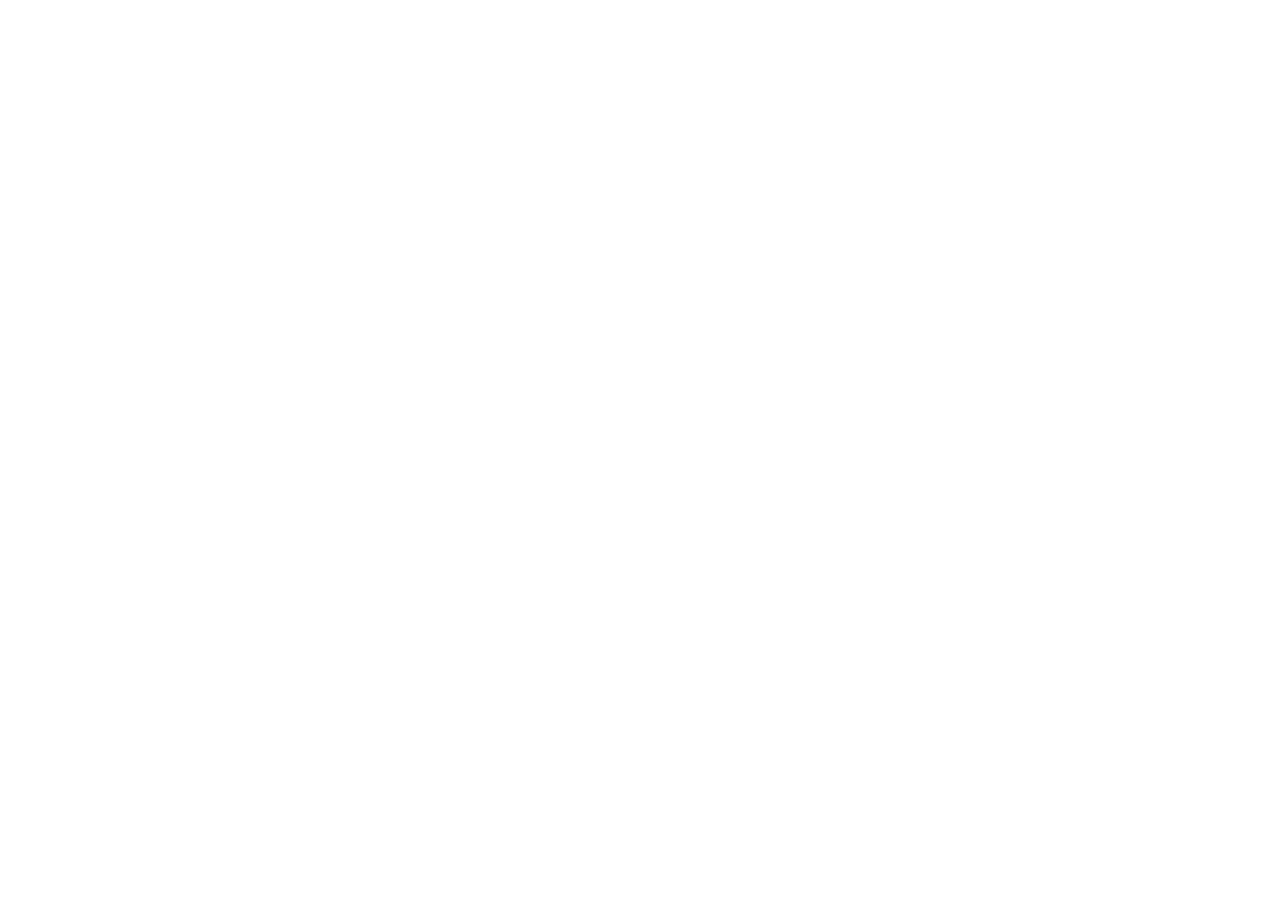
==== customerapi/src/main/resources/static/test.html @ cc15ebf4 "fixed typo" ====
<!DOCTYPE html>
<html lang="en">
<head>
    <meta charset="UTF-8">
    <meta name="viewport" content="width=device-width, initial-scale=1.0">
    <meta http-equiv="X-UA-Compatible" content="ie=edge">
    <title>JSON Test</title>
</head>
<body>
    <div id="myData"></div>
    <script>
        fetch('40.115.21.0:8080/customer')
            .then(function (response) {
                return response.json();
            })
            .then(function (data) {
                appendData(data);
            })
            .catch(function (err) {
                console.log('error: ' + err);
            });
        function appendData(data) {
            var mainContainer = document.getElementById("myData");
            for (var i = 0; i < data.length; i++) {
                var div = document.createElement("div");
                div.innerHTML = 'Vorname: ' + data[i].vorname + ' Nachname ' + data[i].nachname;
                mainContainer.appendChild(div);
            }
        }
    </script>
</body>
</html
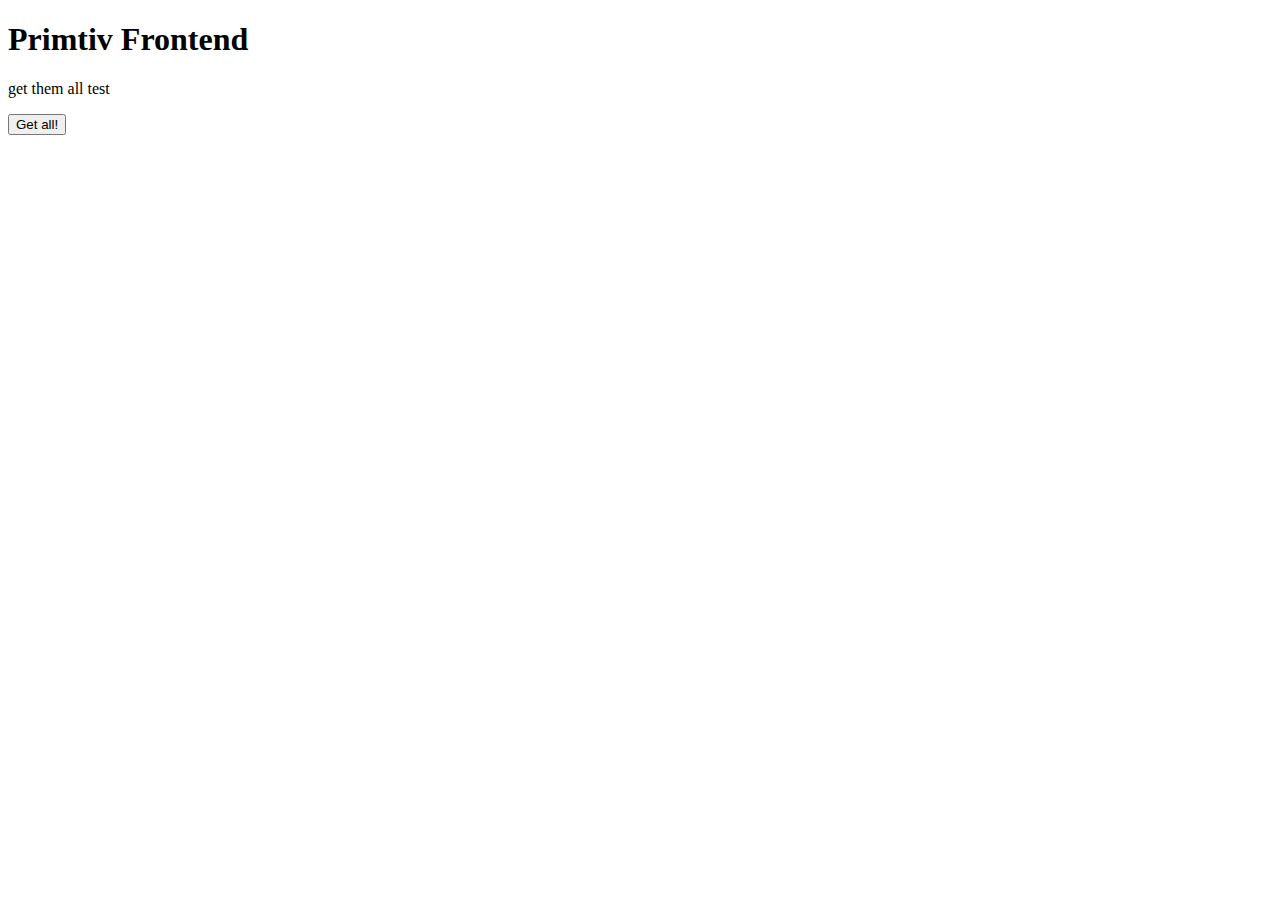
==== commit f2f16f46: "it works, at least I hope it does" ====
--- a/customerapi/src/main/resources/static/test.html
+++ b/customerapi/src/main/resources/static/test.html
@@ -7,9 +7,15 @@
     <title>JSON Test</title>
 </head>
 <body>
+<h1>Primtiv Frontend</h1>
+<p>get them all test</p>
+<button onclick="userAction()">
+Get all!
+</button>
     <div id="myData"></div>
     <script>
-        fetch('40.115.21.0:8080/customer')
+	function userAction() {	
+        fetch("http://40.115.21.0:8080/customer/")
             .then(function (response) {
                 return response.json();
             })
@@ -27,6 +33,7 @@
                 mainContainer.appendChild(div);
             }
         }
+	}	
     </script>
 </body>
 </html